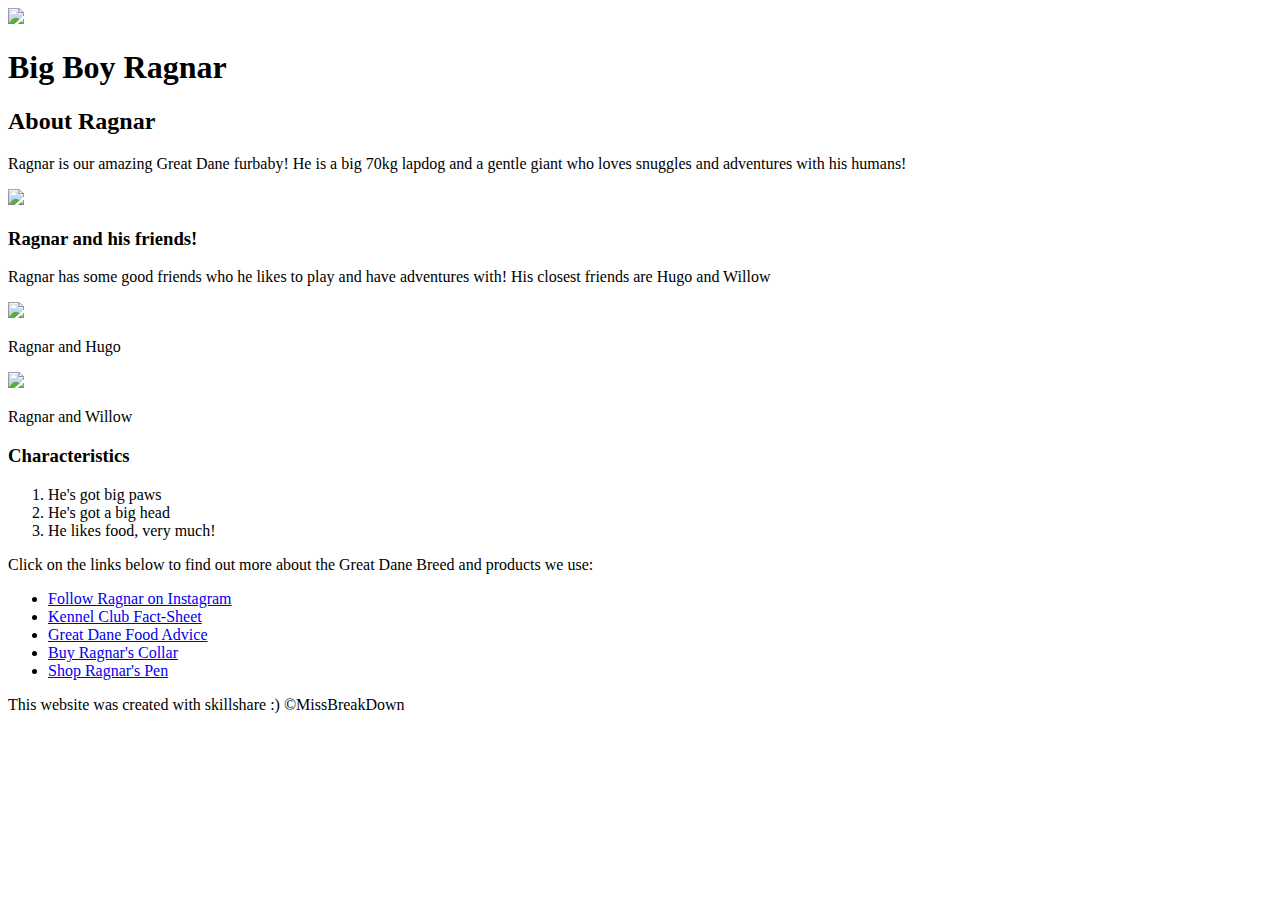
==== index.html @ ac45f473 "added Ragnars index.html and a few images and links" ====
<!DOCTYPE html>
<html>
<head>
	<meta charset="utf-8">
	<meta name="viewport" content="width=device-width, initial-scale=1">
	<title>Big Boy Ragnar</title>
	<link rel="icon" href="https://media.discordapp.net/attachments/821121757778804776/1143266402694865117/IMG_6397.png?width=548&height=466">
</head>
<body>
	<!-- header element -->
	<header>
		<img src="https://media.discordapp.net/attachments/821121757778804776/1143245306574667867/IMG_3352.jpg?width=500&height=662">
		<h1>Big Boy Ragnar</h1>
	</header>

	<!-- main element -->
	<main>
		<h2>About Ragnar</h2>
		<p>Ragnar is our amazing Great Dane furbaby! He is a big 70kg lapdog and a gentle giant who loves snuggles and adventures with his humans!</p>
		<img src="https://media.discordapp.net/attachments/821121757778804776/1143248577804632245/IMG_6001.jpg?width=883&height=662">
		
		<!-- Ragnar and friends -->
		<h3>Ragnar and his friends!</h3>
		<p>Ragnar has some good friends who he likes to play and have adventures with! His closest friends are Hugo and Willow</p>
		<img src="https://media.discordapp.net/attachments/821121757778804776/1143249632235896954/IMG_5778.jpg?width=496&height=662">
		<p>Ragnar and Hugo</p>
		<img src="https://media.discordapp.net/attachments/821121757778804776/1143251085608357888/IMG_2967.jpg?width=496&height=662">
		<p>Ragnar and Willow</p>
		<!-- Characteristics -->
		<h3>Characteristics</h3>
		<ol>
		<li>He's got big paws</li>
		<li>He's got a big head</li>
		<li>He likes food, very much!</li>
		</ol>
		<!-- Socials, facts and affiliates -->
		<p>Click on the links below to find out more about the Great Dane Breed and products we use:</p>
		<ul>
			<li><a target="_blank" href="https://www.instagram.com/bigboyragnar/">Follow Ragnar on Instagram</li>
			<li><a target="_blank" href="https://www.thekennelclub.org.uk/search/breeds-a-to-z/breeds/working/great-dane/?gad=1&gclid=CjwKCAjwloynBhBbEiwAGY25dBivKRvTKnd16zWB60lL6L8wAs8pWB9LZ3xFGmlhUtm13_SA04A7UxoCEIoQAvD_BwE">Kennel Club Fact-Sheet</a></li>
			<li><a target="_blank" href="https://www.hellodanes.com/best-foods-for-great-danes/">Great Dane Food Advice</a></li>
			<li><a target="_blank" href="https://www.bullybillows.com/products/5cm-combat-collar-khaki?variant=33337181929609&currency=GBP&utm_medium=product_sync&utm_source=google&utm_content=sag_organic&utm_campaign=sag_organic&utm_source=google&utm_medium=paid_shopping&utm_campaign=17044989586&utm_content=&utm_term=&tw_source=google&tw_adid=&tw_campaign=17044989586&gclid=CjwKCAjwloynBhBbEiwAGY25dBdbI_vIGZGQQN7Tttvu7tlkdx0prOZdGT0-6IRe7QsE0F2yU4ic7BoCAqoQAvD_BwE">Buy Ragnar's Collar</a></li>
			<li><a target="_blank" href="https://www.amazon.co.uk/Yaheetech-Playpen-Rabbit-Enclosure-Foldable/dp/B08S35LTJZ?th=1">Shop Ragnar's Pen</a></li>
		</ul>
	</main>
<!-- footer element -->
<footer>
	<p>This website was created with skillshare :) &copy;MissBreakDown</p>
</footer>
</body>
</html>
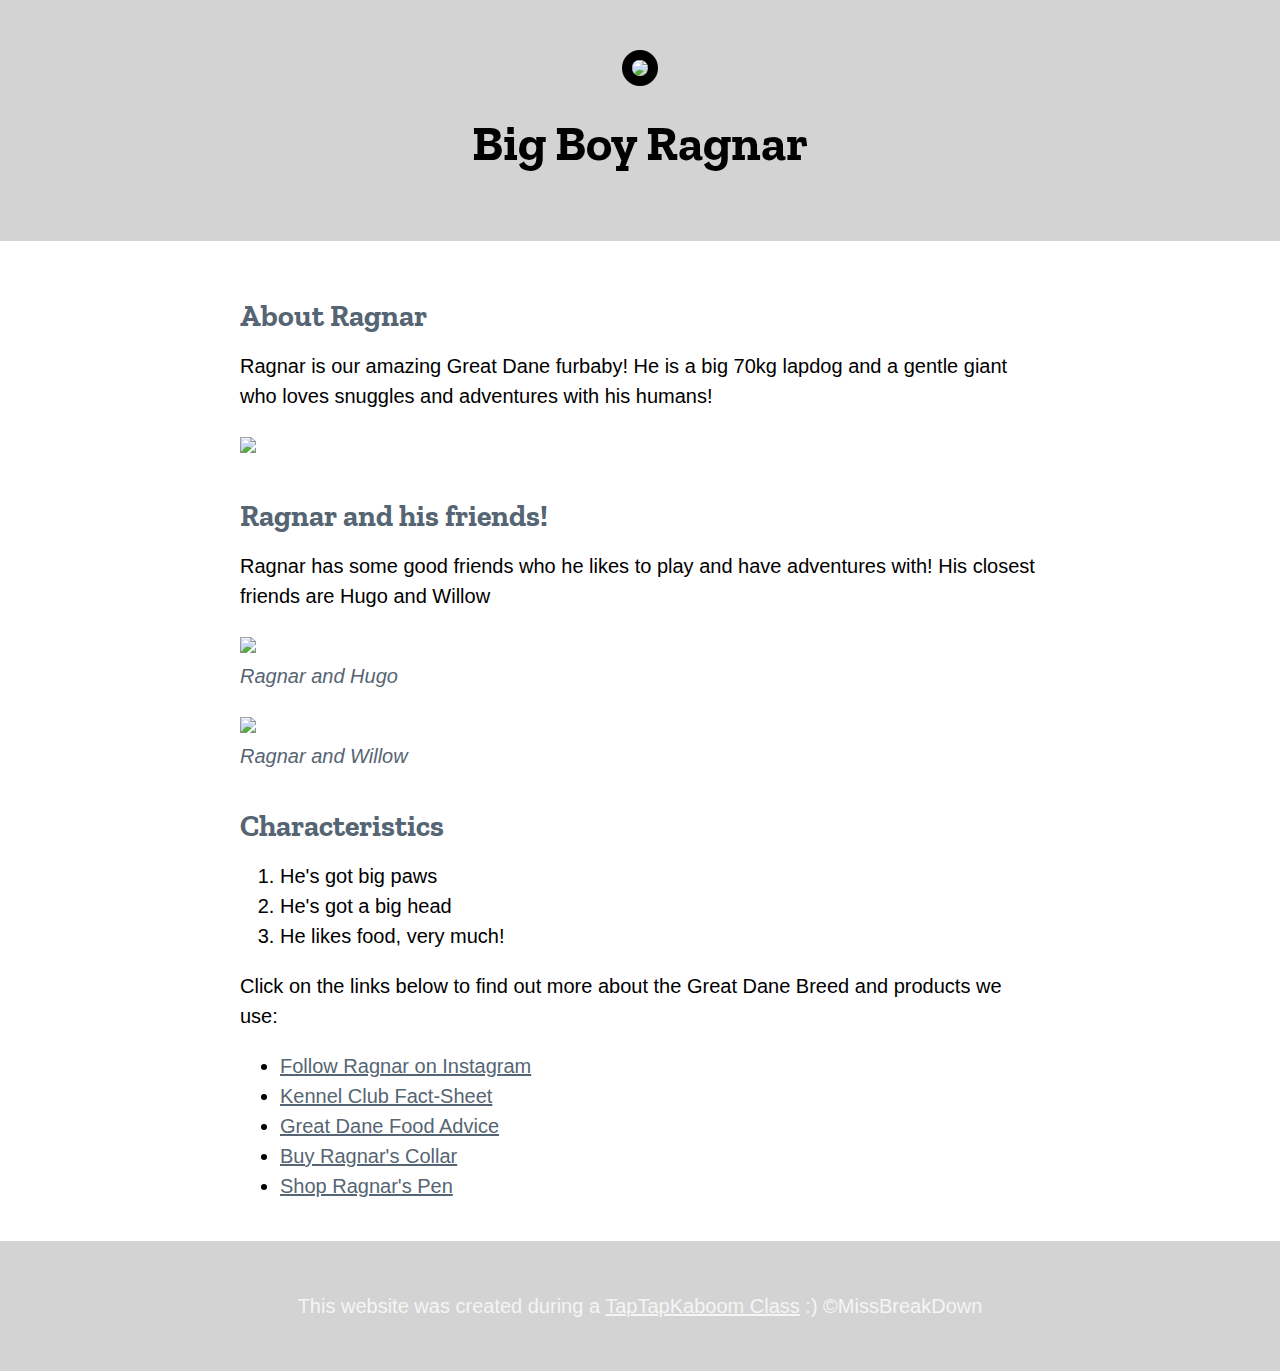
==== commit de347acb: "wrote css for ragnars page and changed some html and footer content" ====
--- a/index.html
+++ b/index.html
@@ -5,6 +5,8 @@
 	<meta name="viewport" content="width=device-width, initial-scale=1">
 	<title>Big Boy Ragnar</title>
 	<link rel="icon" href="https://media.discordapp.net/attachments/821121757778804776/1143266402694865117/IMG_6397.png?width=548&height=466">
+ 	<link href="https://fonts.googleapis.com/css2?family=Zilla+Slab&display=swap" rel="stylesheet">
+	<link rel="stylesheet" type="text/css" href="css/ragnar.css">
 </head>
 <body>
 	<!-- header element -->
@@ -20,14 +22,14 @@
 		<img src="https://media.discordapp.net/attachments/821121757778804776/1143248577804632245/IMG_6001.jpg?width=883&height=662">
 		
 		<!-- Ragnar and friends -->
-		<h3>Ragnar and his friends!</h3>
+		<h2>Ragnar and his friends!</h2>
 		<p>Ragnar has some good friends who he likes to play and have adventures with! His closest friends are Hugo and Willow</p>
 		<img src="https://media.discordapp.net/attachments/821121757778804776/1143249632235896954/IMG_5778.jpg?width=496&height=662">
-		<p>Ragnar and Hugo</p>
+		<p class="caption">Ragnar and Hugo</p>
 		<img src="https://media.discordapp.net/attachments/821121757778804776/1143251085608357888/IMG_2967.jpg?width=496&height=662">
-		<p>Ragnar and Willow</p>
+		<p class="caption">Ragnar and Willow</p>
 		<!-- Characteristics -->
-		<h3>Characteristics</h3>
+		<h2>Characteristics</h2>
 		<ol>
 		<li>He's got big paws</li>
 		<li>He's got a big head</li>
@@ -45,7 +47,7 @@
 	</main>
 <!-- footer element -->
 <footer>
-	<p>This website was created with skillshare :) &copy;MissBreakDown</p>
+	<p>This website was created during a <a target="_blank" href="https://www.taptapkaboom.com/"> TapTapKaboom Class</a> :) &copy;MissBreakDown</p>
 </footer>
 </body>
 </html>
--- a/css/ragnar.css
+++ b/css/ragnar.css
@@ -0,0 +1,78 @@
+body{
+	margin: 0;
+	font-family: Helvetica, Arial, sans-serif;
+	font-size: 20px;
+	line-height: 30px;
+}
+
+header{
+	background-color: lightgrey;
+	text-align: center;
+	padding-top: 50px;
+	padding-bottom: 50px;
+}
+
+h1, h2{
+	font-family: 'Zilla Slab', serif;
+}
+
+header h1{
+	color: black;
+	font-size: 50px;
+
+}
+
+header img{
+	border-radius: 150px;
+	width: 300px;
+	border: 10px solid black;
+}
+
+main{
+	max-width: 800px;
+	margin: 0 auto;
+	padding:20px;
+}
+
+main img{
+	max-width: 100%;
+}
+
+h2{
+	font-size: 30px;
+	color:  #566573;
+	margin: 40px 0 10px;
+}
+
+a{
+	color:  #566573;
+}
+a:hover{
+	color: black;
+	background-color: lightgrey;
+}
+footer{
+	background-color: lightgrey;
+	text-align: center;
+	color:whitesmoke;
+	padding: 50px;
+}
+
+footer p{
+	margin: 0;
+}
+
+footer a{
+	color: whitesmoke;
+}
+
+footer a:hover{
+	opacity: .5;
+	background-color: transparent;
+}
+
+p.caption{
+	color:  #566573;
+	font-style: italic;
+	margin-top: 0;
+}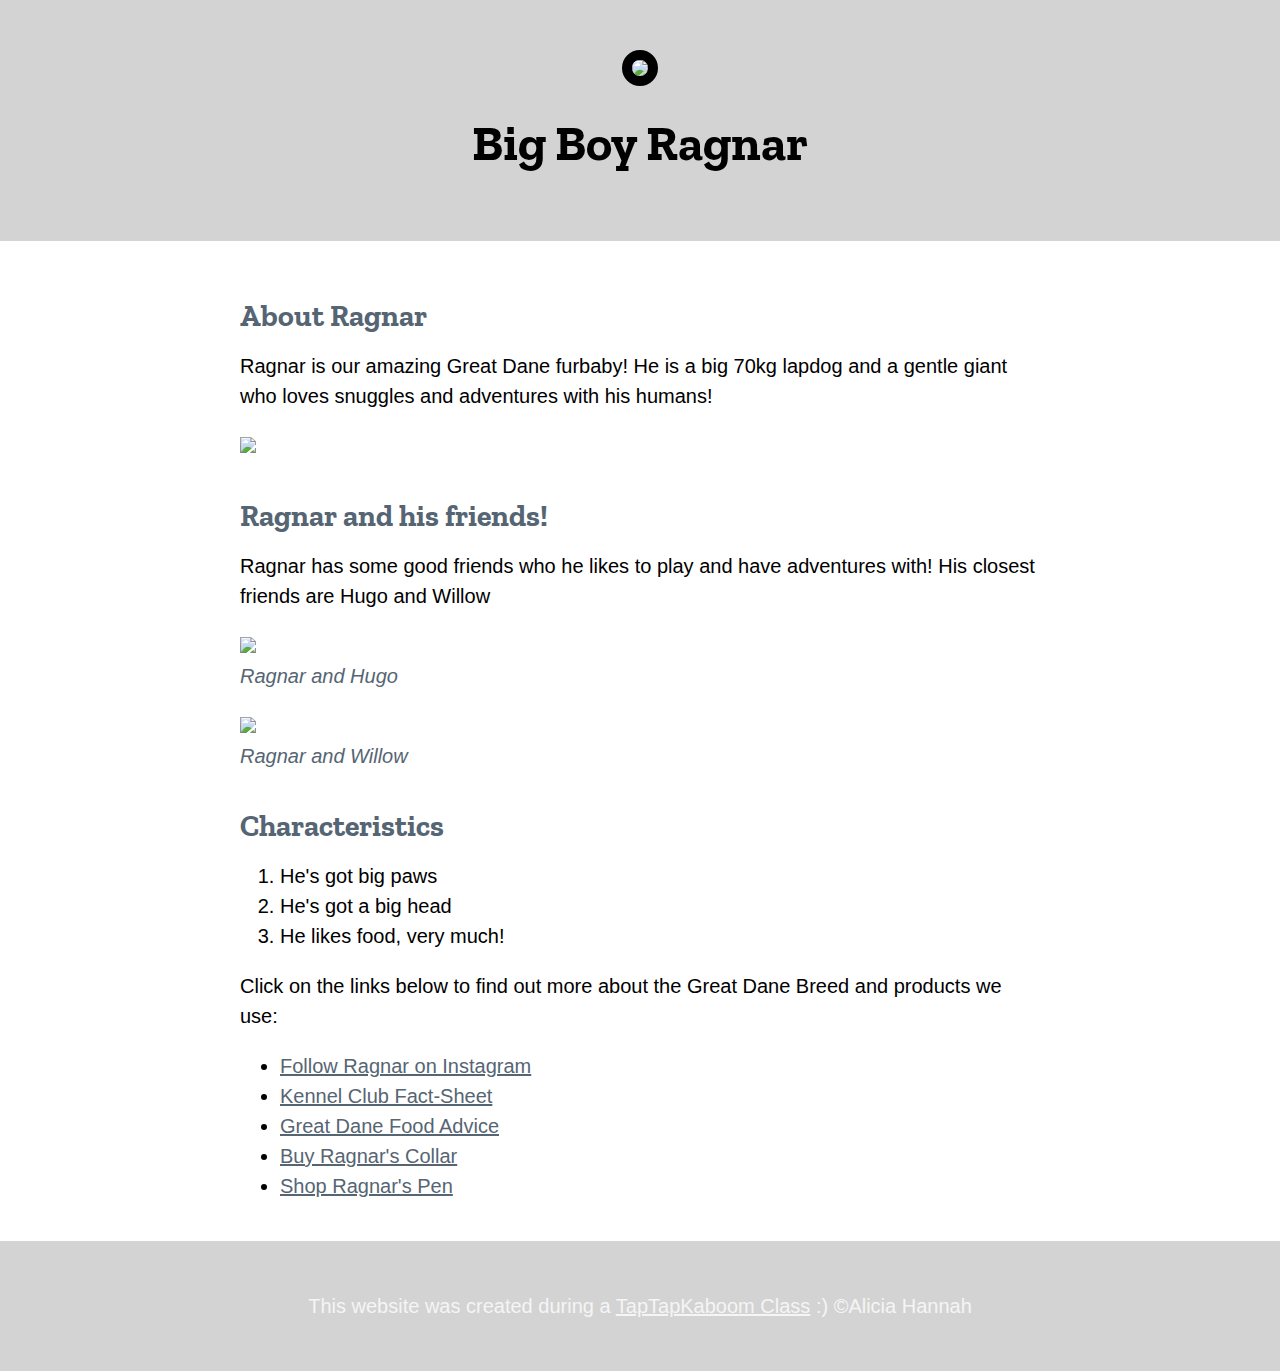
==== commit 0e6c83dd: "changed copyright footer" ====
--- a/index.html
+++ b/index.html
@@ -47,7 +47,7 @@
 	</main>
 <!-- footer element -->
 <footer>
-	<p>This website was created during a <a target="_blank" href="https://www.taptapkaboom.com/"> TapTapKaboom Class</a> :) &copy;MissBreakDown</p>
+	<p>This website was created during a <a target="_blank" href="https://www.taptapkaboom.com/"> TapTapKaboom Class</a> :) &copy;Alicia Hannah</p>
 </footer>
 </body>
 </html>
